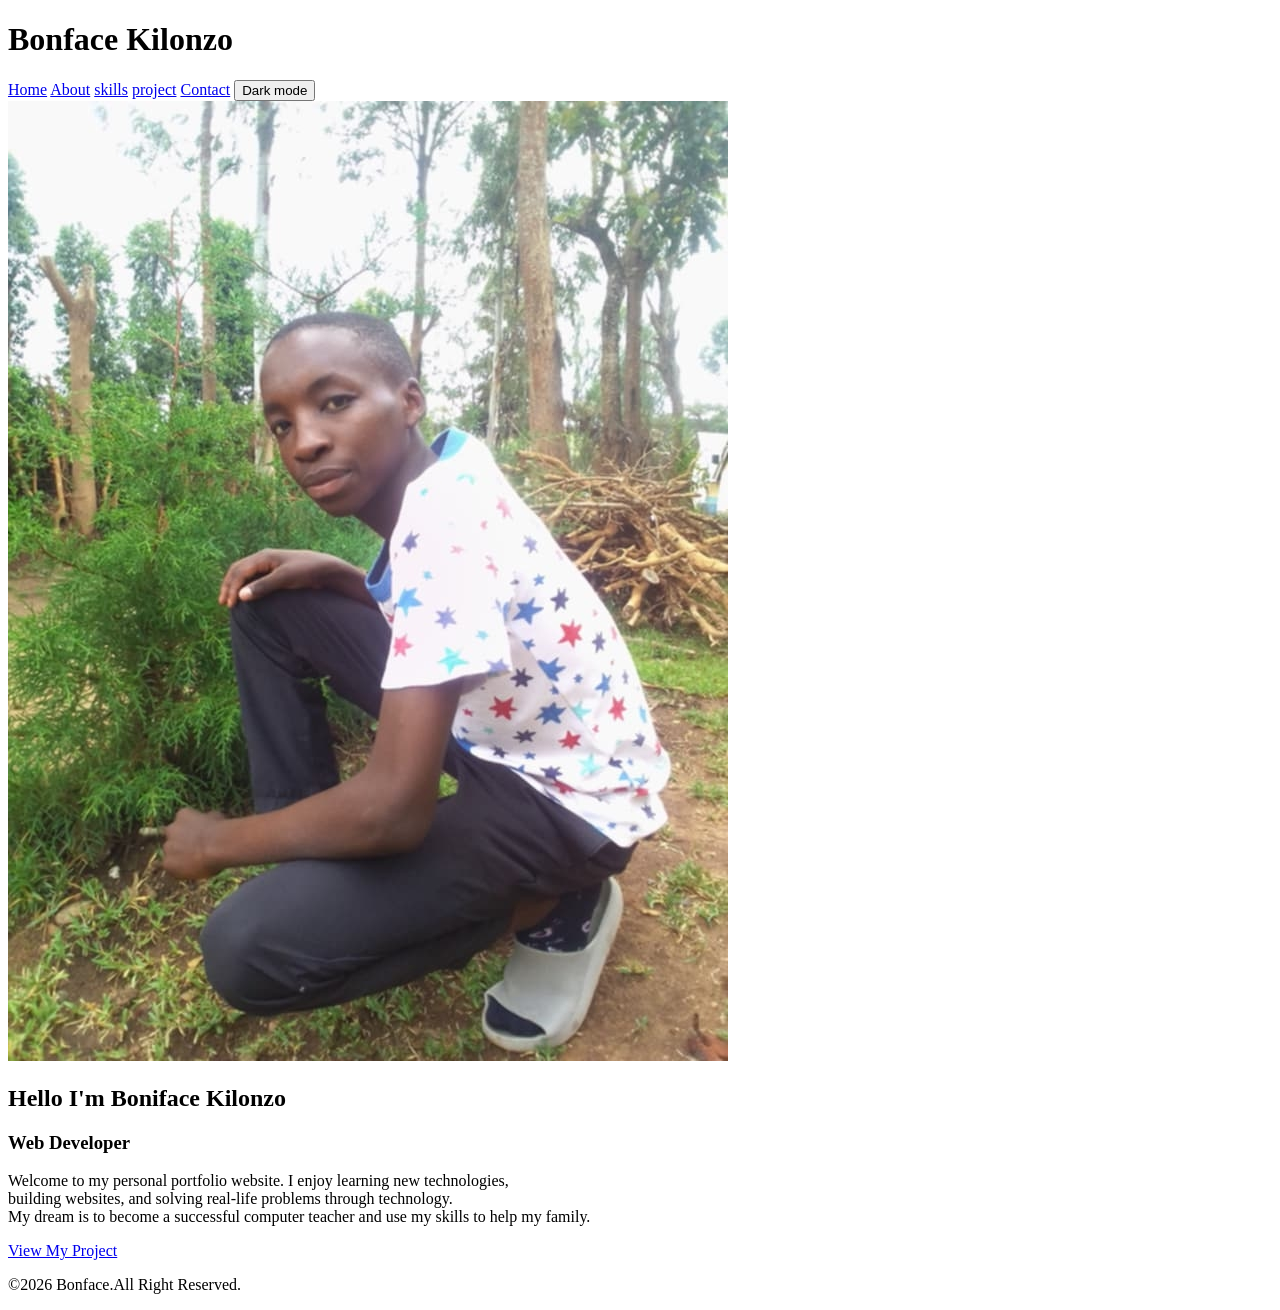
==== Index.html @ e458ca04 "Rename Home.html to Index.html" ====
<!DOCTYPE html>
<html>
<head>
    <title>My First Website</title>
    <link rel="stylesheet" href="style.css">
</head>
<body>
<header><h1>Bonface Kilonzo</h1>
</header>
    
    <nav>
        <a href="home.html">Home</a>
        <a href="about.html">About</a>
        <a href="skills.html">skills</a>
        <a href="project.html">project</a>
        <a href="contact.html">Contact</a>
   
    <button id="mode-btn">Dark mode</button>
</nav>
<section class="hero">
<img src="boni...jpg" alt="My profile picture"
class="profile">
<h2>Hello I'm Boniface Kilonzo</h2>
 <h3> Web Developer</h3>
 <p> Welcome to my personal portfolio website. I enjoy learning new technologies,<br> 
    building websites, and solving real-life problems through technology.<br>
     My dream is to become a successful computer teacher and use my skills to help my family.<br>
    </p>
     <a href="Project.html" class="btn">View My Project</a>

</section>
<footer>
    <p>&copy;2026 Bonface.All Right Reserved.</p>

</footer>
<script src="script.js"></script>

</body> 
</html>
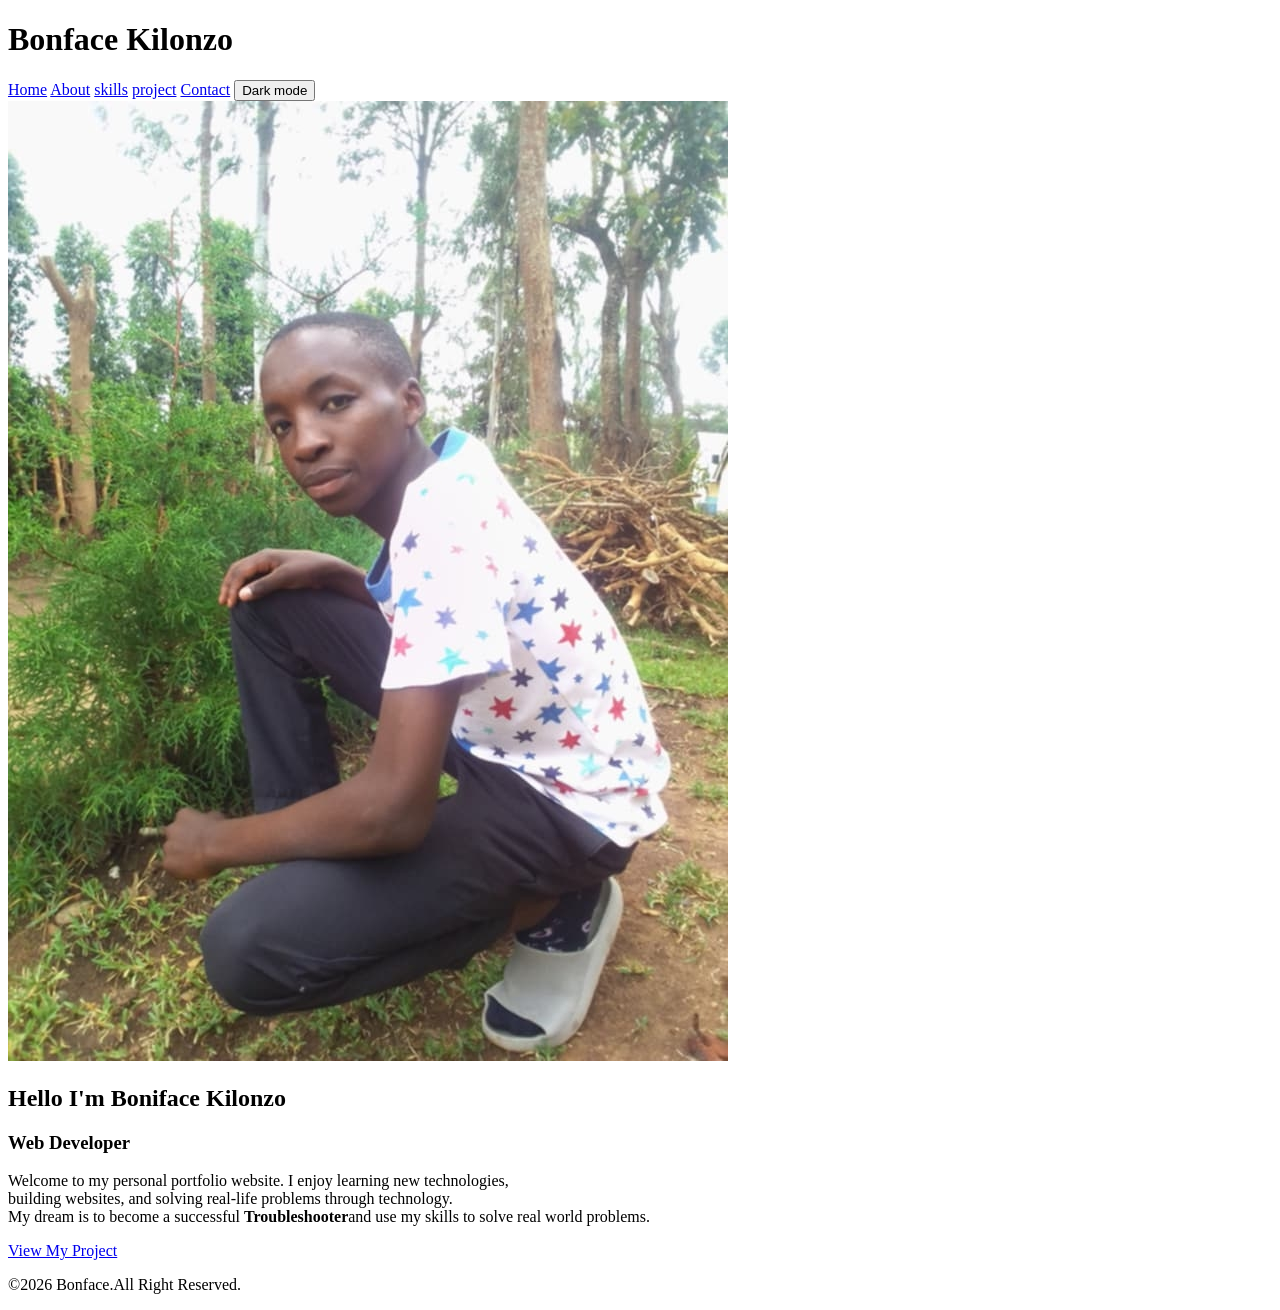
==== commit d25149cb: "Update Index.html" ====
--- a/Index.html
+++ b/Index.html
@@ -24,7 +24,7 @@
  <h3> Web Developer</h3>
  <p> Welcome to my personal portfolio website. I enjoy learning new technologies,<br> 
     building websites, and solving real-life problems through technology.<br>
-     My dream is to become a successful computer teacher and use my skills to help my family.<br>
+     My dream is to become a successful <strong>Troubleshooter</strong>and use my skills to solve real world problems.<br>
     </p>
      <a href="Project.html" class="btn">View My Project</a>
 
